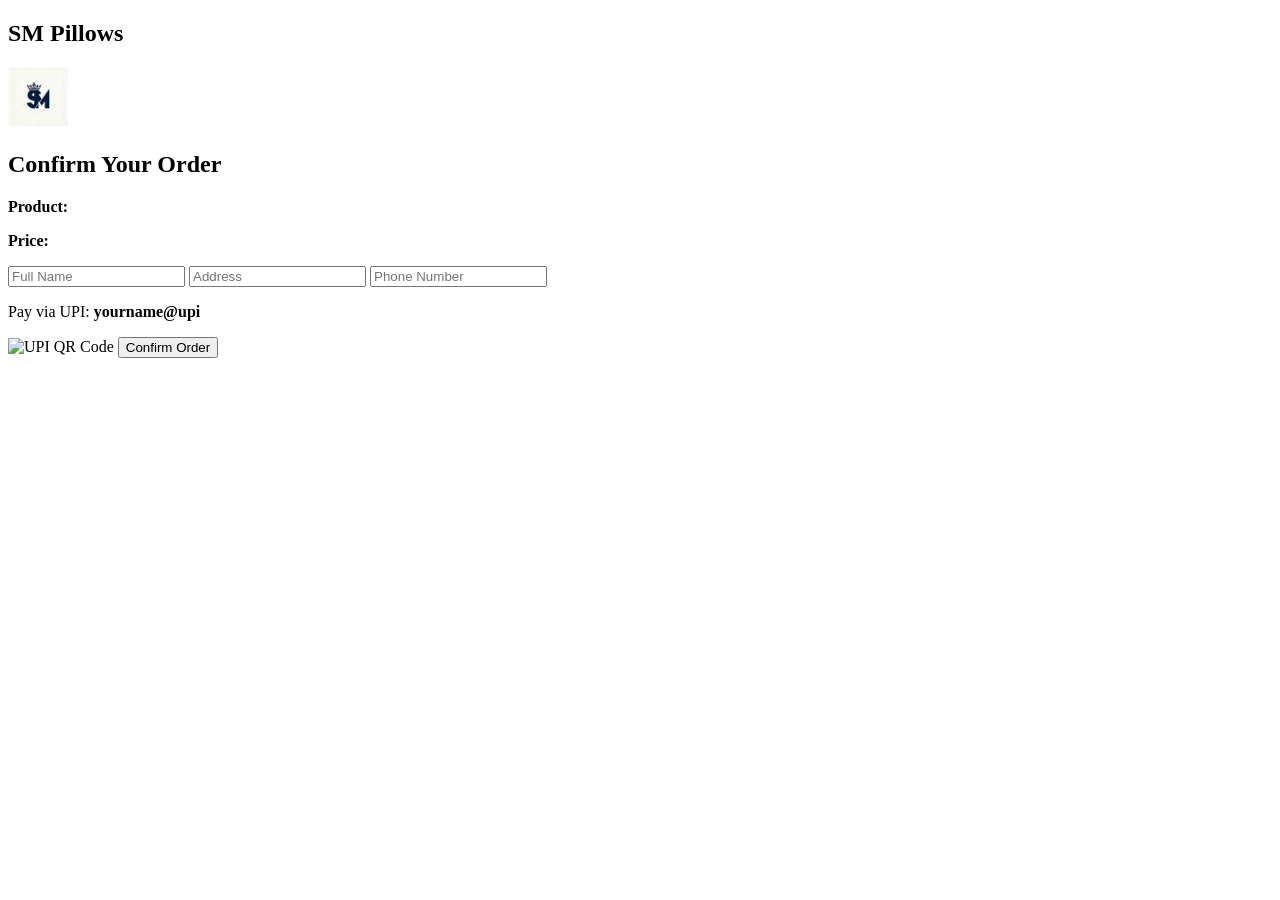
==== Checkout.html @ f6b30278 "Add files via upload" ====
<!DOCTYPE html>
<html lang="en">
<head>
  <meta charset="UTF-8" />
  <meta name="viewport" content="width=device-width, initial-scale=1.0" />
  <title>Checkout | SM Pillows</title>
  <link rel="stylesheet" href="style.css" />
  <script src="script.js" defer></script>
</head>
<body>
  <header>
    <nav>
      <h1 class="logo">SM Pillows</h1>
      <img src="logo1.png" width="60" />
    </nav>
  </header>

  <section class="checkout">
    <h2>Confirm Your Order</h2>
    <div class="order-details">
      <p><b>Product:</b> <span id="productName"></span></p>
      <p><b>Price:</b> <span id="productPrice"></span></p>
    </div>

    <form id="orderForm">
      <input type="text" placeholder="Full Name" required />
      <input type="text" placeholder="Address" required />
      <input type="tel" placeholder="Phone Number" required />
      <p>Pay via UPI: <b>yourname@upi</b></p>
      <img src="qr.png" alt="UPI QR Code" class="qr" />
      <button type="submit" class="btn">Confirm Order</button>
    </form>
  </section>
</body>
</html>
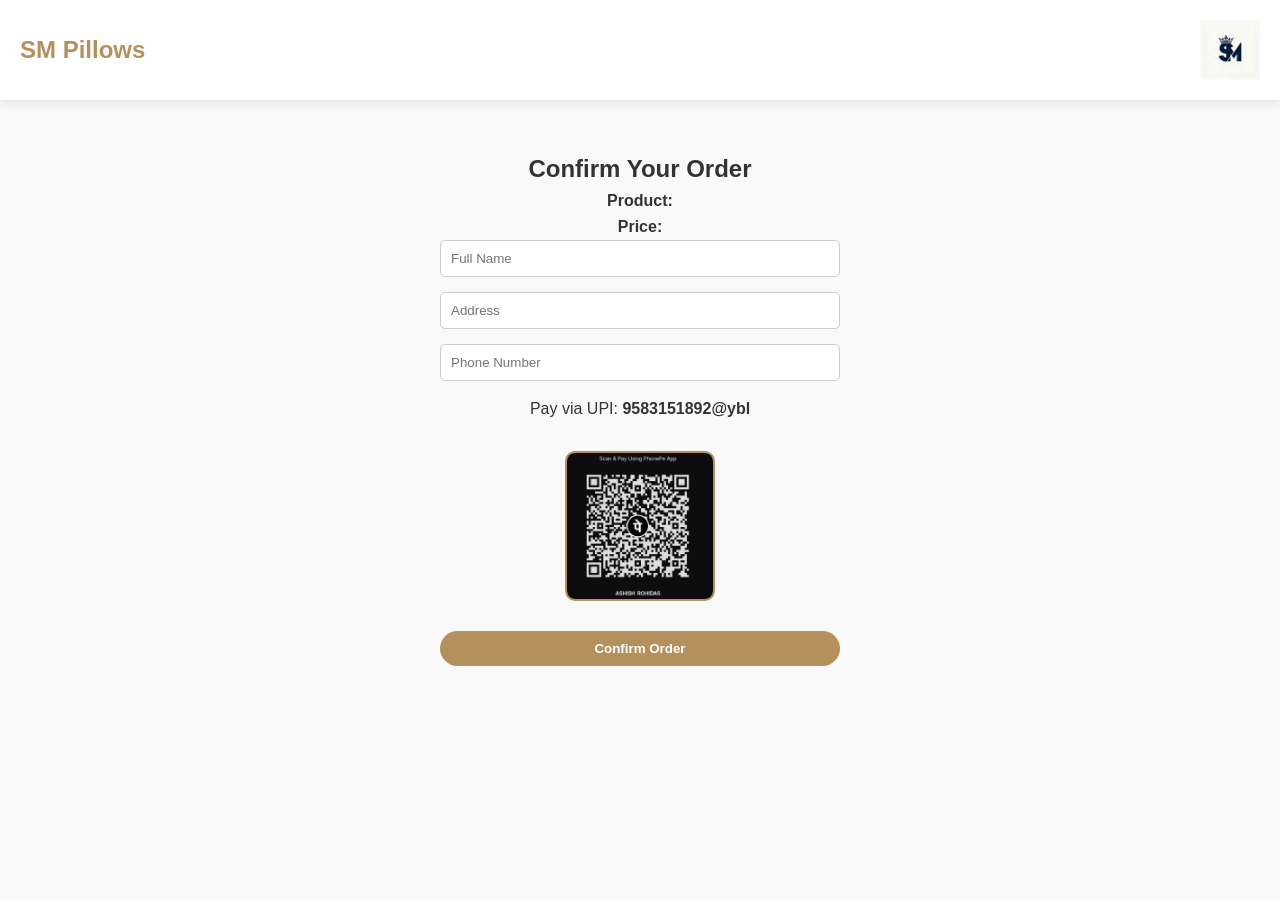
==== commit b2d52279: "adding a qr code" ====
--- a/Checkout.html
+++ b/Checkout.html
@@ -26,8 +26,8 @@
       <input type="text" placeholder="Full Name" required />
       <input type="text" placeholder="Address" required />
       <input type="tel" placeholder="Phone Number" required />
-      <p>Pay via UPI: <b>yourname@upi</b></p>
-      <img src="qr.png" alt="UPI QR Code" class="qr" />
+      <p>Pay via UPI: <b>9583151892@ybl</b></p>
+      <img src="qr.jpg" alt="UPI QR Code" class="qr" />
       <button type="submit" class="btn">Confirm Order</button>
     </form>
   </section>
--- a/style.css
+++ b/style.css
@@ -0,0 +1,107 @@
+* {
+  margin: 0;
+  padding: 0;
+  box-sizing: border-box;
+  font-family: 'Poppins', sans-serif;
+}
+body {
+  background-color: #f9f9f9;
+  color: #333;
+  line-height: 1.6;
+}
+nav {
+  display: flex;
+  justify-content: space-between;
+  align-items: center;
+  padding: 20px;
+  background: #fff;
+  box-shadow: 0 2px 10px rgba(0,0,0,0.1);
+}
+.logo {
+  font-size: 1.5em;
+  font-weight: 700;
+  color: #b4915c;
+}
+nav ul {
+  list-style: none;
+  display: flex;
+  gap: 15px;
+}
+nav a {
+  text-decoration: none;
+  color: #333;
+  font-weight: 500;
+}
+.hero {
+  text-align: center;
+  padding: 100px 20px;
+  background: url('pillow-bg.jpg') center/cover no-repeat;
+  color: #fff;
+}
+.hero h2 {
+  font-size: 2.5em;
+  margin-bottom: 10px;
+}
+.btn {
+  background-color: #b4915c;
+  color: #fff;
+  padding: 10px 20px;
+  border: none;
+  border-radius: 25px;
+  cursor: pointer;
+  font-weight: 600;
+  text-decoration: none;
+}
+.btn:hover {
+  background-color: #9a7b49;
+}
+.shop {
+  padding: 40px 20px;
+  text-align: center;
+}
+.product-grid {
+  display: grid;
+  grid-template-columns: repeat(auto-fit, minmax(250px, 1fr));
+  gap: 20px;
+  margin-top: 30px;
+}
+.product-card {
+  background: #fff;
+  border-radius: 15px;
+  box-shadow: 0 4px 15px rgba(0,0,0,0.1);
+  padding: 20px;
+}
+.product-card img {
+  width: 100%;
+  border-radius: 10px;
+}
+.checkout {
+  padding: 50px 20px;
+  text-align: center;
+}
+form {
+  display: flex;
+  flex-direction: column;
+  gap: 15px;
+  max-width: 400px;
+  margin: 0 auto;
+}
+input {
+  padding: 10px;
+  border: 1px solid #ccc;
+  border-radius: 5px;
+}
+.qr {
+  width: 150px;
+  margin: 15px auto;
+  display: block;
+  border: 2px solid #b4915c;
+  border-radius: 10px;
+}
+footer {
+  text-align: center;
+  padding: 20px;
+  background: #fff;
+  margin-top: 40px;
+  font-size: 0.9em;
+}
